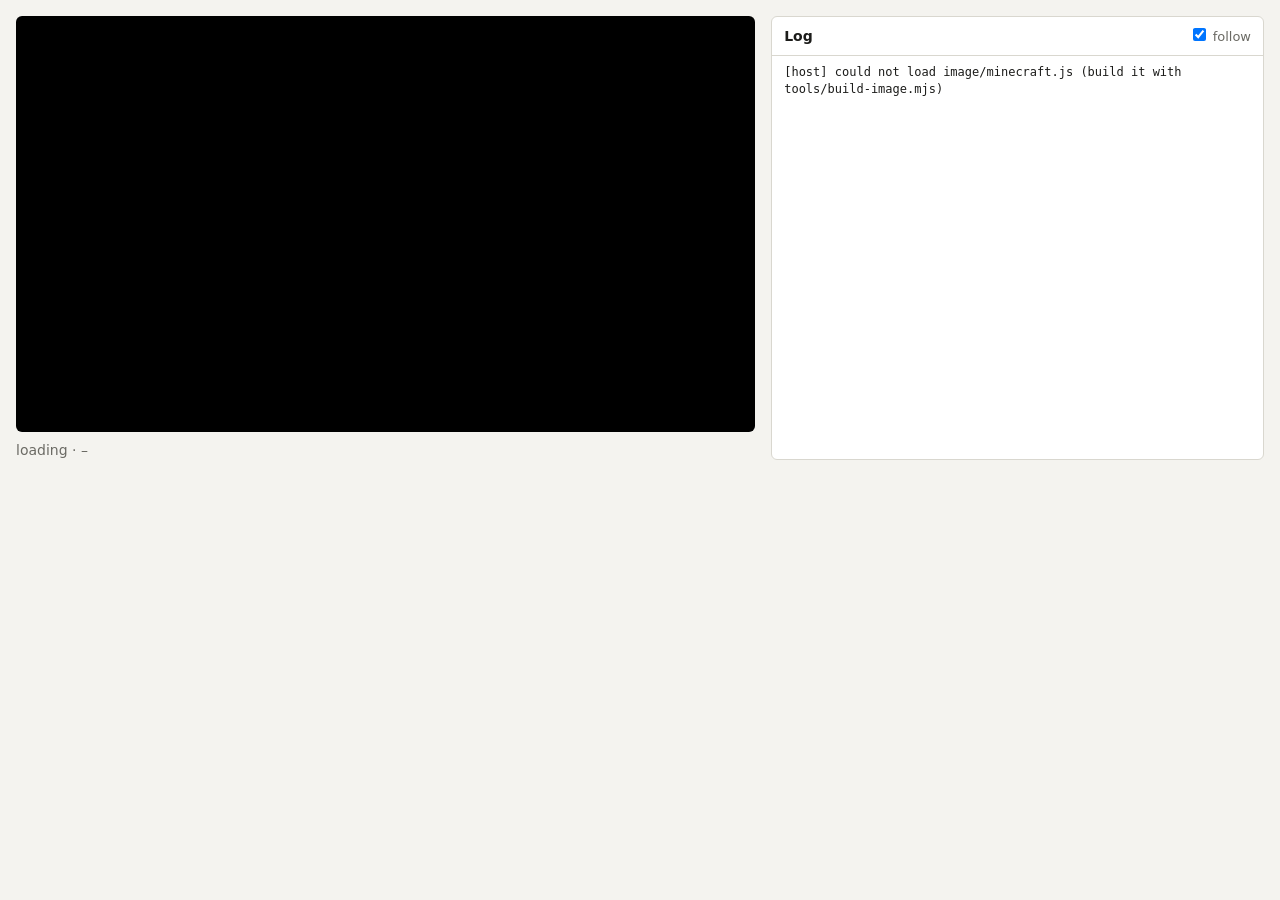
==== web/dev/index.html @ d13b5589 "Phase 2 (WIP): web runtime layer and image build Substitutions for zlib, parking, threads, executors" ====
<!doctype html>
<html lang="en">
<head>
<meta charset="utf-8">
<meta name="viewport" content="width=device-width, initial-scale=1">
<title>Minecraft Web (dev)</title>
<link rel="stylesheet" href="dev.css">
</head>
<body>
<main class="layout">
  <section class="game">
    <canvas id="game" width="854" height="480" tabindex="0" aria-label="Minecraft"></canvas>
    <p class="status"><span id="stage">loading</span> · <span id="fps">–</span></p>
  </section>
  <section class="console" aria-label="Game log">
    <div class="console-head">
      <h1>Log</h1>
      <label><input type="checkbox" id="follow" checked> follow</label>
    </div>
    <pre id="log"></pre>
  </section>
</main>
<script src="host.js"></script>
</body>
</html>
---- web/dev/dev.css ----
:root {
  color-scheme: light dark;
  --bg: #f4f3ef;
  --panel: #ffffff;
  --fg: #1c1c1a;
  --muted: #6b6a64;
  --border: #d9d7cf;
  --warn: #8a5a00;
  --error: #b42318;
}
@media (prefers-color-scheme: dark) {
  :root:not([data-theme="light"]) {
    --bg: #141413;
    --panel: #1d1d1b;
    --fg: #ebe9e2;
    --muted: #9a988f;
    --border: #34332f;
    --warn: #e0a83a;
    --error: #f2766a;
  }
}
:root[data-theme="dark"] {
  --bg: #141413;
  --panel: #1d1d1b;
  --fg: #ebe9e2;
  --muted: #9a988f;
  --border: #34332f;
  --warn: #e0a83a;
  --error: #f2766a;
}
* { box-sizing: border-box; }
body { margin: 0; background: var(--bg); color: var(--fg); font: 14px/1.45 system-ui, sans-serif; }
.layout { display: grid; grid-template-columns: minmax(0, 1fr); gap: 16px; padding: 16px; max-width: 1400px; margin: 0 auto; }
@media (min-width: 1100px) { .layout { grid-template-columns: minmax(0, 3fr) minmax(0, 2fr); } }
canvas { display: block; width: 100%; aspect-ratio: 16 / 9; background: #000; border-radius: 6px; outline: none; }
.status { margin: 8px 0 0; color: var(--muted); font-variant-numeric: tabular-nums; }
.console { background: var(--panel); border: 1px solid var(--border); border-radius: 6px; display: flex; flex-direction: column; min-height: 320px; max-height: 80vh; }
.console-head { display: flex; justify-content: space-between; align-items: center; padding: 8px 12px; border-bottom: 1px solid var(--border); }
.console-head h1 { font-size: 14px; margin: 0; }
.console-head label { color: var(--muted); font-size: 13px; }
pre { margin: 0; padding: 8px 12px; overflow: auto; flex: 1; font: 12px/1.4 ui-monospace, Consolas, monospace; white-space: pre-wrap; word-break: break-word; }
pre .warn { color: var(--warn); }
pre .error { color: var(--error); }
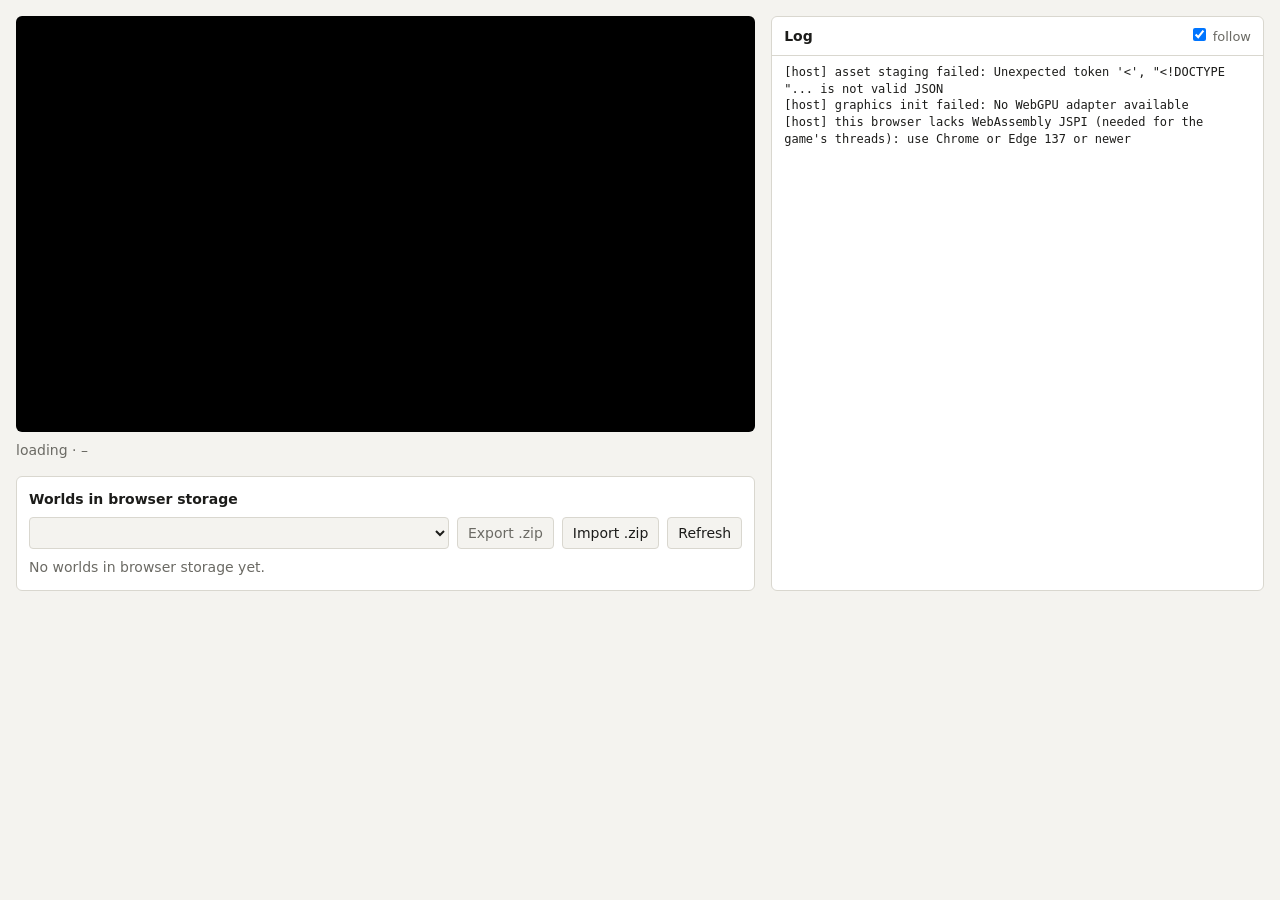
==== commit 1ff42a08: "Phase 4: world zip export/import; PNG writing fixed - Dev page "Worlds in browser storage" panel: ex" ====
--- a/web/dev/index.html
+++ b/web/dev/index.html
@@ -11,6 +11,16 @@
   <section class="game">
     <canvas id="game" width="854" height="480" tabindex="0" aria-label="Minecraft"></canvas>
     <p class="status"><span id="stage">loading</span> · <span id="fps">–</span></p>
+    <section class="worlds" aria-labelledby="worlds-title">
+      <h2 id="worlds-title">Worlds in browser storage</h2>
+      <div class="worlds-row">
+        <select id="world-list" aria-label="World"></select>
+        <button id="world-export" type="button">Export .zip</button>
+        <label class="button">Import .zip<input id="world-import" type="file" accept=".zip,application/zip" hidden></label>
+        <button id="world-refresh" type="button">Refresh</button>
+      </div>
+      <p id="world-status" class="status" role="status"></p>
+    </section>
   </section>
   <section class="console" aria-label="Game log">
     <div class="console-head">
@@ -21,5 +31,10 @@
   </section>
 </main>
 <script src="host.js"></script>
+<script src="input.js"></script>
+<script type="module">
+  import { attachWorldsPanel } from "./worlds.js";
+  attachWorldsPanel();
+</script>
 </body>
 </html>
--- a/web/dev/dev.css
+++ b/web/dev/dev.css
@@ -41,3 +41,14 @@
 pre { margin: 0; padding: 8px 12px; overflow: auto; flex: 1; font: 12px/1.4 ui-monospace, Consolas, monospace; white-space: pre-wrap; word-break: break-word; }
 pre .warn { color: var(--warn); }
 pre .error { color: var(--error); }
+.worlds { margin-top: 16px; padding: 12px; background: var(--panel); border: 1px solid var(--border); border-radius: 6px; }
+.worlds h2 { font-size: 14px; margin: 0 0 8px; }
+.worlds-row { display: flex; flex-wrap: wrap; gap: 8px; align-items: center; }
+.worlds select { min-width: 12em; flex: 1 1 12em; }
+.worlds select, .worlds button, .worlds .button {
+  font: inherit; color: var(--fg); background: var(--bg); border: 1px solid var(--border);
+  border-radius: 4px; padding: 4px 10px; min-height: 32px;
+}
+.worlds .button { display: inline-flex; align-items: center; cursor: pointer; }
+.worlds button:disabled { color: var(--muted); }
+.worlds button:focus-visible, .worlds .button:focus-within, .worlds select:focus-visible { outline: 2px solid var(--fg); outline-offset: 1px; }
